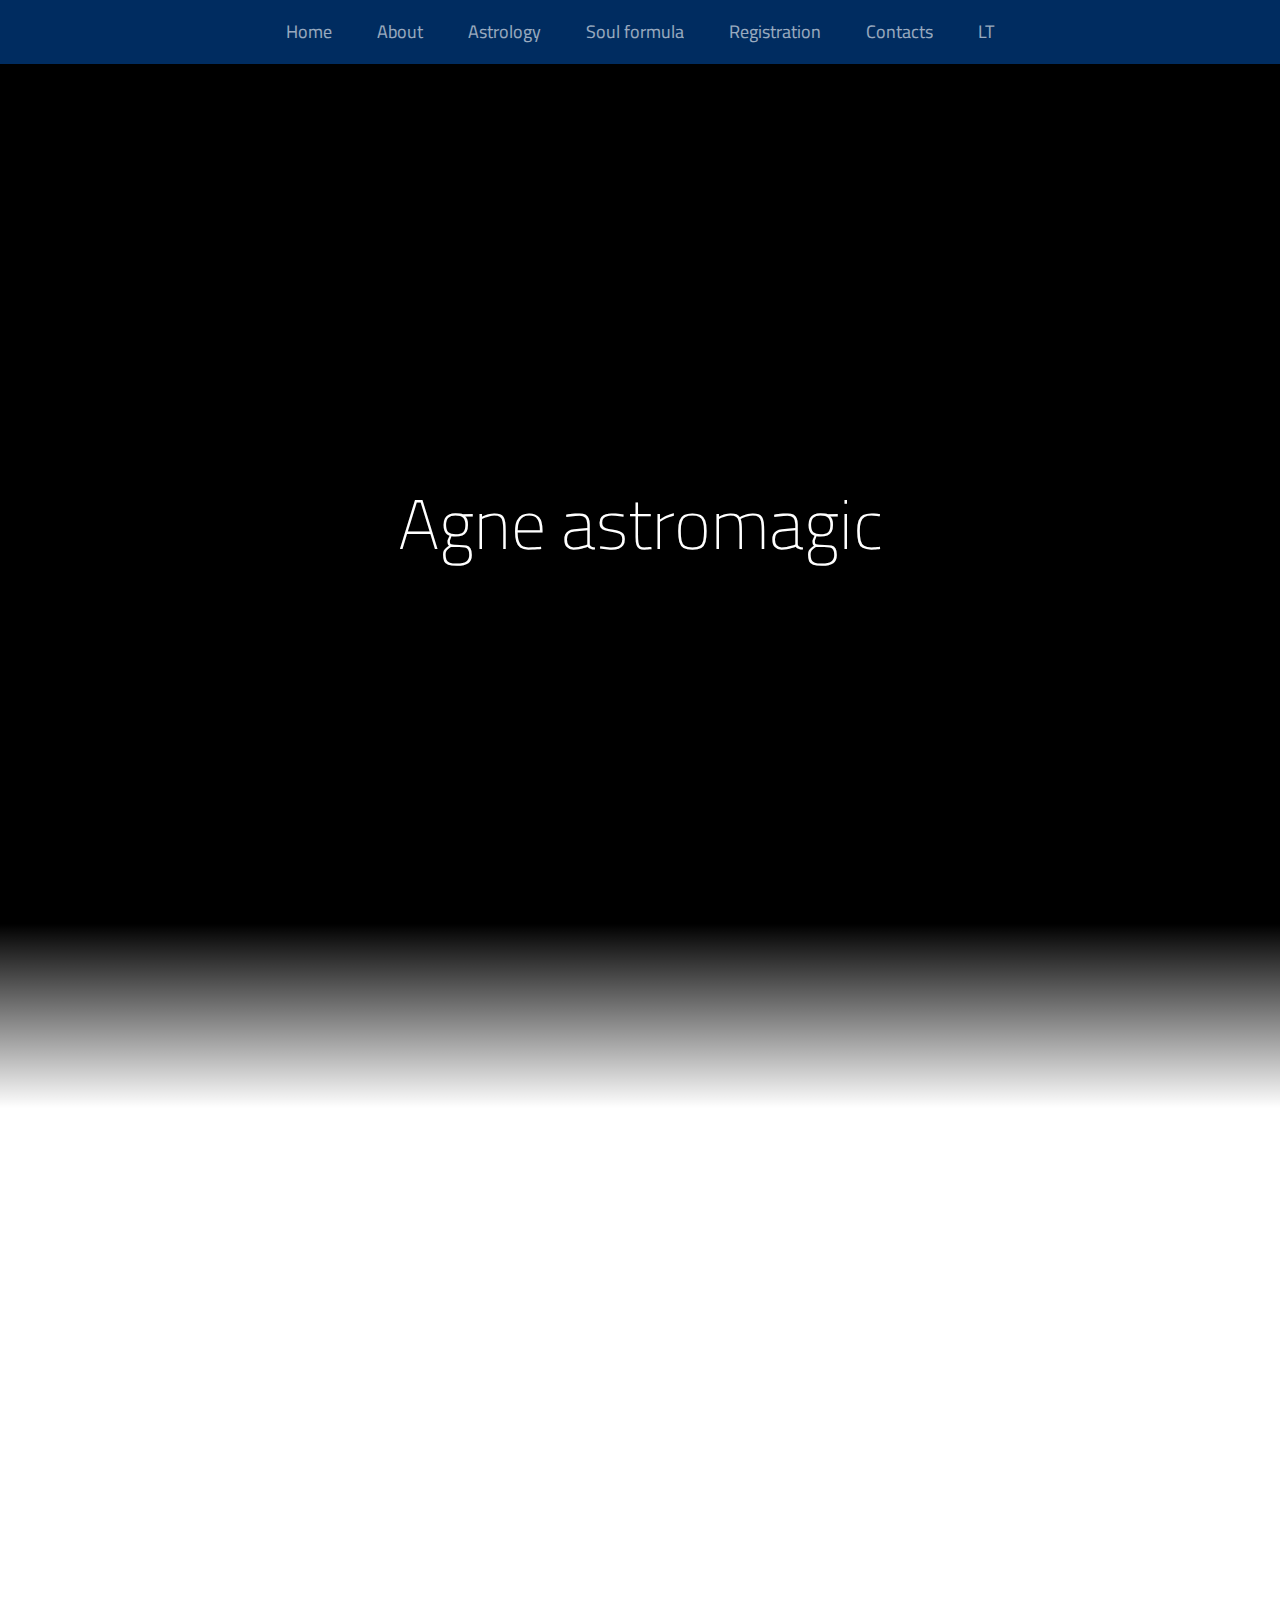
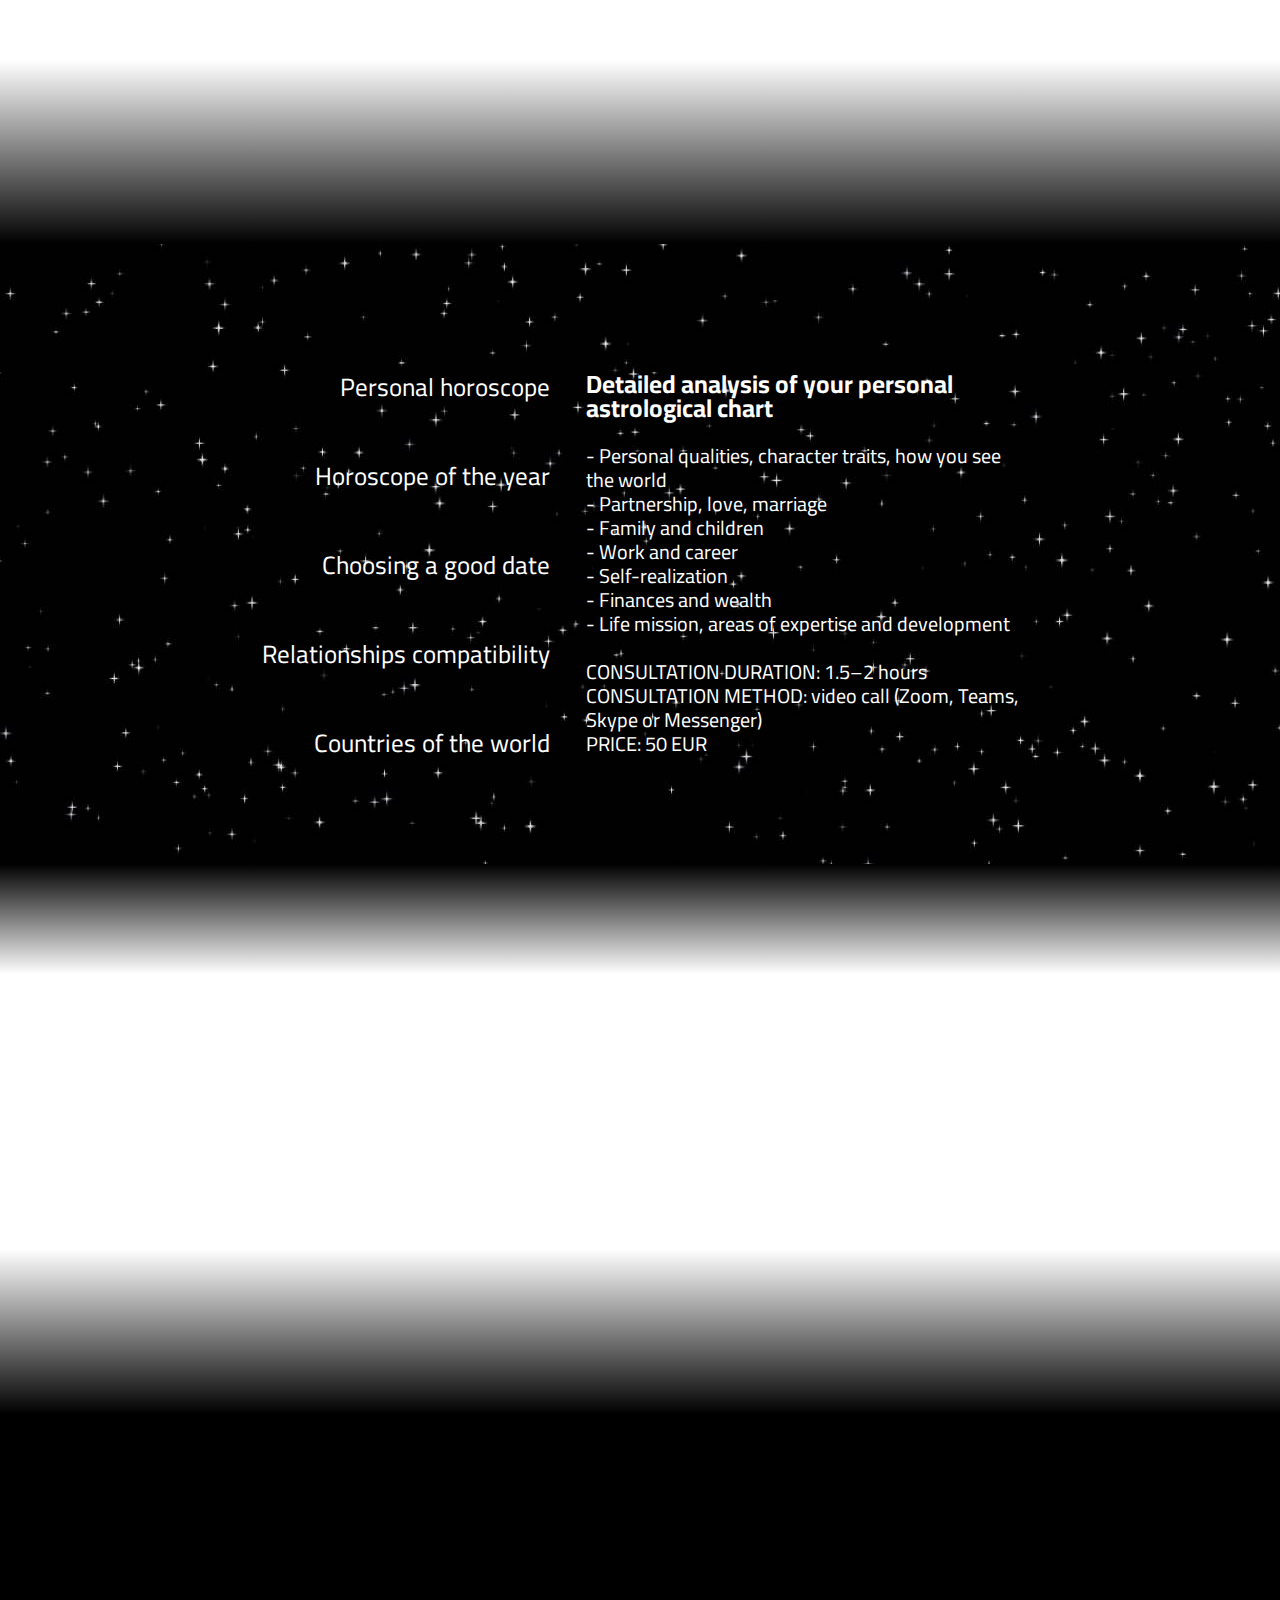
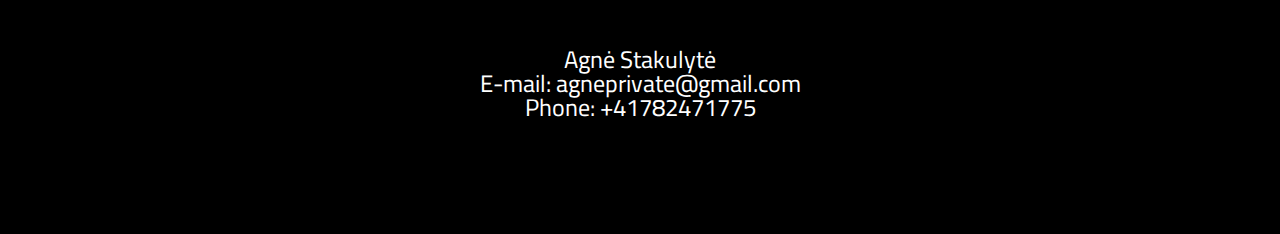
==== index2.html @ fbd7150d "b" ====
<!DOCTYPE html>
<html lang="en">

<head>
    <meta charset="UTF-8">
    <meta http-equiv="X-UA-Compatible" content="IE=edge">
    <meta name="viewport" content="width=device-width, initial-scale=1.0">

    <link rel="preconnect" href="https://fonts.googleapis.com">

    <link rel="preconnect" href="https://fonts.gstatic.com" crossorigin>
    <link rel="preconnect" href="https://fonts.googleapis.com">
    <link rel="preconnect" href="https://fonts.gstatic.com" crossorigin>
    <link
        href="https://fonts.googleapis.com/css2?family=Alegreya&family=Cairo&family=Dosis&family=El+Messiri&family=Homemade+Apple&family=Jost&family=Neonderthaw&family=Sacramento&family=Signika:wght@300&display=swap"
        rel="stylesheet">
    <link rel="stylesheet" href="css/style.css">
    <title>Document</title>
</head>

<body>


    <header>
        <div class="container">

            <nav>
                <ul>
                    <li>
                        <a href="#beggining">Home</a>
                    </li>
                    <li>
                        <a href="#about">About</a>
                    </li>
                    <li>
                        <a href="#astrology">Astrology</a>
                    </li>
                    <li>
                        <a href="#soul">Soul formula</a>
                    </li>
                    <li>
                        <a href="#registration">Registration</a>
                    </li>
                    <li>
                        <a href="#contacts">Contacts</a>
                    </li>
                    <li>
                        <a href="index.html">LT</a>
                    </li>
                </ul>
            </nav>

            <div id="mobile-menu-trigger" class="hamburger hamburger--elastic">
                <div class="hamburger-box">
                    <div class="hamburger-inner"></div>
                </div>
            </div>



        </div>
    </header>


    <main>
        <section class="hero" id="beggining">
            <div class="container">
                <div>
                </div>
                <h1 class="fade-in-text">Agne astromagic</h1>
            </div>
        </section>

        <section class="about" id="about">
            <div class="scroll-element js-scroll fade-in">
                <p>Hello, my name is Agne. I am a Vedic Astrologer and Soul formula consultant. I’ve been interested in
                    Astrology since my teenage years, when I was going through the books of Astrology, Chirology and
                    Numerology that I took from my mother.<br><br></p>
                <p>Although I graduated in economics and business management at University and worked in banking and
                    finance all my life, two years ago Astrology suddenly came back into my life. I wanted to know
                    myself, I was curious to find out what I am like, what influence the celestial bodies in the
                    Universe have on me, what gifts they gave me at my birth day and how they affect me on a daily
                    basis. After completing a course in Vedic Astrology and the Soul formula, I decided to not only use
                    the knowledge I had gained for myself, but also to share it with others.</p> <br>
                <p>I believe that Astrology can help us to know and understand ourselves better and explain why we
                    behave in certain ways and why certain things happen at certain times or in certain areas of life.
                    Once we know this, we can breathe a sigh of relief and reassurance that all is well with us - that
                    each person is unique and extraordinary, and that the celestial bodies and the universe have
                    prepared a bouquet of gifts for us to receive and enjoy.</p>
            </div>

        </section>



        <section class="astrology" id="astrology">



            <div class="container">

                <!-- <div class="gallery-box">
                   <img id="gallery">
               </div> -->

                <div class="selection-bar">
                    <button onclick="myFunction()" />
                    <p class="btn active">Personal horoscope</p></button>
                    <button onclick="myFunction2()" />
                    <p class="btn active">Horoscope of the year</p></button>
                    <button onclick="myFunction3()" />
                    <p class="btn active">Choosing a good date</p></button>
                    <button onclick="myFunction4()" />
                    <p class="btn active">Relationships compatibility</p></button>
                    <button onclick="myFunction5()" />
                    <p class="btn active">Countries of the world</p></button>
                </div>

                <div class="parent">
                    <div class="div1 mystyle active" id="myDIV">
                        <p>Detailed analysis of your personal astrological chart</p><br>
                        - Personal qualities, character traits, how you see the world<br>
                        - Partnership, love, marriage<br>
                        - Family and children<br>
                        - Work and career<br>
                        - Self-realization<br>
                        - Finances and wealth<br>
                        - Life mission, areas of expertise and development<br><br>

                        CONSULTATION DURATION: 1.5–2 hours<br>
                        CONSULTATION METHOD: video call (Zoom, Teams, Skype or Messenger)<br>
                        PRICE: 50 EUR
                    </div>
                    <div class="div2 mystyle" id="myDIV2">
                        <p>Astrological trends for the next 12 months</p><br>
                        - What astrological period are you currently in<br>
                        - Transits of the planets<br>
                        - Which area of your life Universe is calling you to review and improve?<br>
                        - Which area of your life does Universe want to bless and reward?<br>
                        - Which period is favorable for a career or romantic relationship<br><br>

                        CONSULTATION DURATION: 1 hour<br>
                        CONSULTATION METHOD: video call (Zoom, Teams, Skype or Messenger)<br>
                        PRICE: 30 EUR
                    </div>
                    <div class="div3 mystyle" id="myDIV3">
                        <p>Best time for:</p><br>

                        - birthday, family celebration;<br>
                        - wedding;<br>
                        - signing contracts;<br>
                        - real estate purchase;<br>
                        - beauty treatments, personal purchases.<br><br>

                        CONSULTATION DURATION: 0.5 hour<br>
                        CONSULTATION METHOD: video call (Zoom, Teams, Skype or Messenger)<br>
                        PRICE: 15 EUR
                    </div>
                    <div class="div4 mystyle" id="myDIV4">Astrological compatibility is examined with any person of your
                        choice (life partner, family member, colleague, etc.).<br><br>
                        <p>Astrological compatibility between people:</p><br>
                        - love partners;<br>
                        - business partners;<br>
                        - family members;<br>
                        - parents and children;<br>
                        - friends and other significant persons.<br><br>

                        CONSULTATION DURATION: 1–1.5 hour<br>
                        CONSULTATION METHOD: video call (Zoom, Teams, Skype or Messenger)<br>
                        PRICE: 50 EUR
                    </div>
                    <div class="div5 mystyle" id="myDIV5">
                        <p>Influence of countries by date of birth</p><br>
                        - Which countries are the best for career development and professional growth?<br>
                        - Where to travel for a passionate, romantic, and adventurous holiday?<br>
                        - Which countries would make you feel like you've lived there before and know it all well?<br>
                        - In which countries you would feel great euphoria at the beginning but great disappointment
                        after the pink sunglasses period?<br>
                        - In which countries you would relax and unwind?<br>
                        - Which countries would attract negative situations and which are best avoided?<br>
                        - Which countries would bring you closer to getting know yourself and self-fulfilment?<br><br>

                        CONSULTATION DURATION: 1 hour<br>
                        CONSULTATION METHOD: video call (Zoom, Teams, Skype or Messenger)<br>
                        PRICE: 20 EUR
                    </div>
                </div>
            </div>
        </section>







        <section class="soul" id="soul">

            <div class="scroll-element2 js-scroll2 slide-left2">
                <p>Personal formula according to the Aleksandr Astrogor’s methodology</p>
                Aleksandr Astrogor - author of the book "The Soul Formula" - defines the soul formula as God's stamp in
                our life passport, which captures the totality of a person's innate qualities, vocation, path of
                development and lessons. The main question is: Who are you, human being? The planets at the center of
                the formula represent the core of the human being, revealing his or her strongest natural character
                traits and talents.


            </div>

            <div class="scroll-element2 js-scroll2 slide-right2">The Soul Formula reveals how a person interacts with
                the people around him, what professions he would be suited to, what health problems he should beware of,
                what kind of partner he is most suited to and what he is subconsciously seeking.<br><br>

                CONSULTATION DURATION: 1-1,5 hour<br>
                CONSULTATION METHOD: video call (Zoom, Teams, Skype or Messenger)<br>
                PRICE: 50 EUR

            </div>

        </section>







        <section class="registration" id="registration">

            <div class="container">
                <script src="https://www.cognitoforms.com/f/seamless.js" data-key="kqcxq1kapUCRFlTGR3wyDQ"
                    data-form="2"></script>
            </div>



        </section>







        <section class="contacts" id="contacts">
            <div class="container">
                Agnė Stakulytė<br>
                E-mail: agneprivate@gmail.com<br>
                Phone: +41782471775
            </div>
        </section>

    </main>













    <script src="script.js"></script>




</body>

</html>
---- css/style.css ----
*{-webkit-box-sizing:border-box;box-sizing:border-box;margin:0}html{scroll-behavior:smooth}body{font-family:Cairo,Helvetica,sans-serif;cursor:url("../images/light-small.png"),auto;max-width:100%;overflow-x:hidden;margin:0;padding:0;line-height:150%}.container{width:100%;margin:0 auto;padding:0 20px;-webkit-box-sizing:border-box;box-sizing:border-box}main{width:100%}header{position:-webkit-sticky;position:sticky;top:0;left:0;width:100%;z-index:999;background-color:#002c60;font-size:18px;right:0}@media(max-width: 800px){header{padding:10px 0}}header .container{display:-webkit-box;display:-webkit-flex;display:-ms-flexbox;display:flex;-webkit-box-pack:center;-webkit-justify-content:center;-ms-flex-pack:center;justify-content:center;-webkit-box-align:center;-webkit-align-items:center;-ms-flex-align:center;align-items:center;padding-top:20px;padding-bottom:20px;margin:0}header .container .hamburger{display:none;overflow:visible;margin:-15px;padding:15px;cursor:pointer;-webkit-transition:.3s ease-in-out;-o-transition:.3s ease-in-out;transition:.3s ease-in-out}@media(max-width: 800px){header .container .hamburger{display:inline-block}}header .container .hamburger .hamburger-box{position:relative;display:inline-block;width:20px;height:16px}header .container .hamburger .hamburger-box .hamburger-inner,header .container .hamburger .hamburger-box .hamburger-inner:before,header .container .hamburger .hamburger-box .hamburger-inner:after{position:absolute;width:20px;height:2px;-webkit-transition:.3s ease-in-out;-o-transition:.3s ease-in-out;transition:.3s ease-in-out;background-color:#fff}header .container .hamburger .hamburger-box .hamburger-inner:before,header .container .hamburger .hamburger-box .hamburger-inner:after{content:"";display:block}header .container .hamburger .hamburger-box .hamburger-inner:before{-webkit-transition:top .1s ease-in .25s,opacity .1s ease-in,background-color .3s ease-in-out;-o-transition:top .1s ease-in .25s,opacity .1s ease-in,background-color .3s ease-in-out;transition:top .1s ease-in .25s,opacity .1s ease-in,background-color .3s ease-in-out;top:-6px}header .container .hamburger .hamburger-box .hamburger-inner:after{bottom:-6px;-webkit-transition:bottom .1s ease-in .25s,background-color .3s ease-in-out,-webkit-transform .22s cubic-bezier(0.55, 0.055, 0.675, 0.19);transition:bottom .1s ease-in .25s,background-color .3s ease-in-out,-webkit-transform .22s cubic-bezier(0.55, 0.055, 0.675, 0.19);-o-transition:bottom .1s ease-in .25s,transform .22s cubic-bezier(0.55, 0.055, 0.675, 0.19),background-color .3s ease-in-out;transition:bottom .1s ease-in .25s,transform .22s cubic-bezier(0.55, 0.055, 0.675, 0.19),background-color .3s ease-in-out;transition:bottom .1s ease-in .25s,transform .22s cubic-bezier(0.55, 0.055, 0.675, 0.19),background-color .3s ease-in-out,-webkit-transform .22s cubic-bezier(0.55, 0.055, 0.675, 0.19)}header .container .hamburger .hamburger-box .hamburger-inner{top:50%;display:block;-webkit-transition-timing-function:cubic-bezier(0.55, 0.055, 0.675, 0.19);-o-transition-timing-function:cubic-bezier(0.55, 0.055, 0.675, 0.19);transition-timing-function:cubic-bezier(0.55, 0.055, 0.675, 0.19);-webkit-transition-duration:.22s;-o-transition-duration:.22s;transition-duration:.22s}header .container .hamburger.active .hamburger-inner{-webkit-transition-delay:.12s;-o-transition-delay:.12s;transition-delay:.12s;-webkit-transition-timing-function:cubic-bezier(0.215, 0.61, 0.355, 1);-o-transition-timing-function:cubic-bezier(0.215, 0.61, 0.355, 1);transition-timing-function:cubic-bezier(0.215, 0.61, 0.355, 1);-webkit-transform:rotate(225deg);-ms-transform:rotate(225deg);transform:rotate(225deg)}header .container .hamburger.active .hamburger-inner:before{top:0;-webkit-transition:top .1s ease-out,opacity .1s ease-out .12s,background-color .3s ease-in-out;-o-transition:top .1s ease-out,opacity .1s ease-out .12s,background-color .3s ease-in-out;transition:top .1s ease-out,opacity .1s ease-out .12s,background-color .3s ease-in-out;opacity:0}header .container .hamburger.active .hamburger-inner:after{bottom:0;-webkit-transition:bottom .1s ease-out,background-color .3s ease-in-out,-webkit-transform .22s cubic-bezier(0.215, 0.61, 0.355, 1) .12s;transition:bottom .1s ease-out,background-color .3s ease-in-out,-webkit-transform .22s cubic-bezier(0.215, 0.61, 0.355, 1) .12s;-o-transition:bottom .1s ease-out,transform .22s cubic-bezier(0.215, 0.61, 0.355, 1) .12s,background-color .3s ease-in-out;transition:bottom .1s ease-out,transform .22s cubic-bezier(0.215, 0.61, 0.355, 1) .12s,background-color .3s ease-in-out;transition:bottom .1s ease-out,transform .22s cubic-bezier(0.215, 0.61, 0.355, 1) .12s,background-color .3s ease-in-out,-webkit-transform .22s cubic-bezier(0.215, 0.61, 0.355, 1) .12s;-webkit-transform:rotate(-90deg);-ms-transform:rotate(-90deg);transform:rotate(-90deg)}header .container .hamburger.active .hamburger-inner,header .container .hamburger.active .hamburger-inner:before,header .container .hamburger.active .hamburger-inner:after{background-color:#fff}@media(max-width: 800px){header .container nav{position:absolute;width:100%;height:230px;top:92px;padding:0;padding-top:20px;margin-left:-20px;opacity:0}}@media(max-width: 800px)and (max-width: 800px){header .container nav.active{opacity:1;margin-left:0}}header .container nav ul{list-style:none;display:-webkit-box;display:-webkit-flex;display:-ms-flexbox;display:flex;padding:0}@media(max-width: 800px){header .container nav ul{-webkit-box-orient:vertical;-webkit-box-direction:normal;-webkit-flex-direction:column;-ms-flex-direction:column;flex-direction:column;-webkit-box-pack:center;-webkit-justify-content:center;-ms-flex-pack:center;justify-content:center;-webkit-box-align:center;-webkit-align-items:center;-ms-flex-align:center;align-items:center}}header .container nav ul li:not(:last-child){margin-right:45px}@media(max-width: 800px){header .container nav ul li:not(:last-child){margin:0px;padding-bottom:10px}}header .container nav ul li a{text-decoration:none;color:#fff;opacity:.6;-webkit-transition:.3s ease-in-out;-o-transition:.3s ease-in-out;transition:.3s ease-in-out;cursor:url("../images/light-small.png"),auto}header .container nav ul li a:hover{opacity:1;cursor:url("../images/light-small.png"),auto;-webkit-transform:scale(2);-ms-transform:scale(2);transform:scale(2)}.hero{background-color:#000;padding-top:110px;padding-bottom:50px;display:-webkit-box;display:-webkit-flex;display:-ms-flexbox;display:flex;-webkit-box-align:center;-webkit-align-items:center;-ms-flex-align:center;align-items:center;-webkit-box-pack:center;-webkit-justify-content:center;-ms-flex-pack:center;justify-content:center}.hero .container{width:700px;height:700px;display:-webkit-box;display:-webkit-flex;display:-ms-flexbox;display:flex;-webkit-box-align:center;-webkit-align-items:center;-ms-flex-align:center;align-items:center;-webkit-box-pack:center;-webkit-justify-content:center;-ms-flex-pack:center;justify-content:center;-webkit-align-content:center;-ms-flex-line-pack:center;align-content:center;-webkit-box-orient:vertical;-webkit-box-direction:normal;-webkit-flex-direction:column;-ms-flex-direction:column;flex-direction:column;margin:0}@media(max-width: 500px){.hero .container{width:500px;height:500px;padding:0}}.hero .container div{width:450px;height:450px;background-image:url("../images/starry-sky.jpg");border-radius:50%;display:-webkit-box;display:-webkit-flex;display:-ms-flexbox;display:flex;-webkit-box-pack:center;-webkit-justify-content:center;-ms-flex-pack:center;justify-content:center;-webkit-box-align:center;-webkit-align-items:center;-ms-flex-align:center;align-items:center;position:relative;text-align:center;-webkit-animation:spin 18s linear infinite;animation:spin 18s linear infinite}@media(max-width: 500px){.hero .container div{font-size:40px;width:400px;height:400px}}@media(max-width: 320px){.hero .container div{font-size:40px;width:320px;height:320px}}@-webkit-keyframes spin{100%{-webkit-transform:rotate(360deg);transform:rotate(360deg)}}@keyframes spin{100%{-webkit-transform:rotate(360deg);transform:rotate(360deg)}}.hero .container div:before{content:"";color:#fff;font-size:40px;position:absolute;background-image:-o-radial-gradient(transparent 20%, black 80%);background-image:radial-gradient(transparent 20%, black 80%);display:-webkit-box;display:-webkit-flex;display:-ms-flexbox;display:flex;-webkit-box-pack:center;-webkit-justify-content:center;-ms-flex-pack:center;justify-content:center;-webkit-box-align:center;-webkit-align-items:center;-ms-flex-align:center;align-items:center;top:0;left:0;width:100%;height:100%;border-radius:50%}.hero .container .fade-in-text{display:-webkit-box;display:-webkit-flex;display:-ms-flexbox;display:flex;-webkit-box-align:center;-webkit-align-items:center;-ms-flex-align:center;align-items:center;-webkit-box-pack:center;-webkit-justify-content:center;-ms-flex-pack:center;justify-content:center;width:200%;font-family:Cairo,Helvetica,sans-serif;font-weight:100;font-size:70px;color:#fff;-webkit-animation:fadeIn linear 6s;animation:fadeIn linear 6s;position:absolute}@media(max-width: 800px){.hero .container .fade-in-text{font-size:40px}}@media(max-width: 500px){.hero .container .fade-in-text{font-size:30px}}@-webkit-keyframes fadeIn{0%{opacity:0}100%{opacity:1}}@keyframes fadeIn{0%{opacity:0}100%{opacity:1}}.about{display:-webkit-box;display:-webkit-flex;display:-ms-flexbox;display:flex;width:100%;-webkit-box-pack:center;-webkit-justify-content:center;-ms-flex-pack:center;justify-content:center;-webkit-box-align:center;-webkit-align-items:center;-ms-flex-align:center;align-items:center;text-align:justify;color:#fff;padding-left:20%;padding-right:20%;padding-top:20%;padding-bottom:20%;font-size:20px;position:relative;margin:0;background-image:url("../images/black-blue.png");background-size:cover;position:relative}@media(max-width: 800px){.about{padding-left:10%;padding-right:10%;padding-bottom:10%}}@media(max-width: 450px){.about{text-align:left}}.about:before{content:"";position:absolute;background:-webkit-gradient(linear, left top, left bottom, from(black), color-stop(20%, transparent), color-stop(80%, transparent), to(black));background:-o-linear-gradient(black 0%, transparent 20%, transparent 80%, black 100%);background:linear-gradient(black 0%, transparent 20%, transparent 80%, black 100%);background-size:cover;top:0;left:0;width:100%;height:100%}.about .scrol-element{width:100%;height:50%;margin-top:50px;margin-bottom:50px;position:relative}.about .js-scroll{opacity:0;-webkit-transition:opacity 500ms;-o-transition:opacity 500ms;transition:opacity 500ms}.about .js-scroll.scrolled{opacity:1}.about .scrolled.fade-in{-webkit-animation:fade-in 2s ease-in-out both;animation:fade-in 2s ease-in-out both}@-webkit-keyframes fade-in{0%{opacity:0}100%{opacity:1}}@keyframes fade-in{0%{opacity:0}100%{opacity:1}}.astrology{display:-webkit-box;display:-webkit-flex;display:-ms-flexbox;display:flex;width:100%;background-image:url("../images/black-sky4.jpg");background-size:cover;padding-bottom:100px;position:relative;height:auto;padding-top:100px}.astrology:before{content:"";height:80%;width:100%;background-image:url("../images/twinkling.png");-webkit-animation-name:moving;animation-name:moving;-webkit-animation-duration:3s;animation-duration:3s;-webkit-animation-iteration-count:infinite;animation-iteration-count:infinite;-webkit-animation-direction:alternate;animation-direction:alternate;opacity:.6;position:absolute;z-index:5;background-size:contain;background-repeat:repeat;margin-top:-100px}@-webkit-keyframes moving{0%{-webkit-transform:translateY(0%);transform:translateY(0%)}100%{-webkit-transform:translateY(100px);transform:translateY(100px)}}@keyframes moving{0%{-webkit-transform:translateY(0%);transform:translateY(0%)}100%{-webkit-transform:translateY(100px);transform:translateY(100px)}}.astrology .container{display:-webkit-box;display:-webkit-flex;display:-ms-flexbox;display:flex;-webkit-justify-content:space-around;-ms-flex-pack:distribute;justify-content:space-around;height:400px;width:100%;margin:0;position:relative;margin-top:20px;padding-left:20%;padding-right:20%}@media(max-width: 800px){.astrology .container{padding-left:10px;padding-right:10px}}@media(max-width: 1200px){.astrology .container{-webkit-box-orient:vertical;-webkit-box-direction:normal;-webkit-flex-direction:column;-ms-flex-direction:column;flex-direction:column;margin-top:100px;height:600px}}.astrology .container .selection-bar{display:-webkit-box;display:-webkit-flex;display:-ms-flexbox;display:flex;-webkit-box-orient:vertical;-webkit-box-direction:normal;-webkit-flex-direction:column;-ms-flex-direction:column;flex-direction:column;-webkit-box-pack:center;-webkit-justify-content:center;-ms-flex-pack:center;justify-content:center;-webkit-box-align:end;-webkit-align-items:flex-end;-ms-flex-align:end;align-items:flex-end;height:100%;width:320px;-webkit-flex-wrap:nowrap;-ms-flex-wrap:nowrap;flex-wrap:nowrap;word-wrap:normal;white-space:nowrap;position:relative}@media(max-width: 1200px){.astrology .container .selection-bar{height:30px;width:100%;-webkit-box-pack:center;-webkit-justify-content:center;-ms-flex-pack:center;justify-content:center;-webkit-box-align:center;-webkit-align-items:center;-ms-flex-align:center;align-items:center;text-align:center;font-size:18px;margin-bottom:150px}}.astrology .container .selection-bar button{border:none;background-color:transparent;color:#fff;font-size:25px;cursor:pointer;margin-bottom:40px;font-family:Cairo,Helvetica,sans-serif;z-index:65;-webkit-flex-wrap:nowrap;-ms-flex-wrap:nowrap;flex-wrap:nowrap;word-wrap:normal;white-space:nowrap}@media(max-width: 1100px){.astrology .container .selection-bar button{font-size:20px;margin-bottom:0}}.astrology .container .selection-bar button:last-of-type{margin-bottom:0px}@media(max-width: 1100px){.astrology .container .selection-bar button:last-of-type{margin-bottom:40px}}.astrology .container .selection-bar button:focus{font-weight:bold;outline:none;background-color:#fff;border-radius:2px;padding-left:5px;padding-right:5px;color:#000;opacity:.8}.astrology .container .selection-bar button:hover{font-weight:bold}@keyframes fadeIn{0%{-webkit-transform:scale(0);transform:scale(0)}100%{-webkit-transform:scale(1);transform:scale(1)}}.astrology .container .parent{display:-webkit-box;display:-webkit-flex;display:-ms-flexbox;display:flex;width:520px;-webkit-box-pack:start;-webkit-justify-content:flex-start;-ms-flex-pack:start;justify-content:flex-start;-webkit-box-align:center;-webkit-align-items:center;-ms-flex-align:center;align-items:center;-webkit-align-self:center;-ms-flex-item-align:center;align-self:center;margin:auto;height:100%;color:#fff;position:relative}@media(max-width: 400px){.astrology .container .parent{height:700px;padding-top:200px}}@media(max-width: 800px){.astrology .container .parent{-webkit-box-pack:center;-webkit-justify-content:center;-ms-flex-pack:center;justify-content:center;-webkit-box-orient:vertical;-webkit-box-direction:normal;-webkit-flex-direction:column;-ms-flex-direction:column;flex-direction:column;width:320px}}@media(max-width: 1100px){.astrology .container .parent{-webkit-box-orient:vertical;-webkit-box-direction:normal;-webkit-flex-direction:column;-ms-flex-direction:column;flex-direction:column}}.astrology .container .parent .div1,.astrology .container .parent .div2,.astrology .container .parent .div3,.astrology .container .parent .div4,.astrology .container .parent .div5{position:absolute;height:520px;display:-webkit-box;display:-webkit-flex;display:-ms-flexbox;display:flex;-webkit-box-orient:vertical;-webkit-box-direction:normal;-webkit-flex-direction:column;-ms-flex-direction:column;flex-direction:column;-webkit-box-pack:center;-webkit-justify-content:center;-ms-flex-pack:center;justify-content:center;-webkit-box-align:start;-webkit-align-items:flex-start;-ms-flex-align:start;align-items:flex-start;z-index:55;text-align:left;font-size:20px;margin-left:30px;-webkit-flex-wrap:wrap;-ms-flex-wrap:wrap;flex-wrap:wrap}@media(max-width: 1100px){.astrology .container .parent .div1,.astrology .container .parent .div2,.astrology .container .parent .div3,.astrology .container .parent .div4,.astrology .container .parent .div5{position:absolute;width:100%;margin-left:0;-webkit-box-pack:start;-webkit-justify-content:flex-start;-ms-flex-pack:start;justify-content:flex-start}}@media(max-width: 400px){.astrology .container .parent .div1,.astrology .container .parent .div2,.astrology .container .parent .div3,.astrology .container .parent .div4,.astrology .container .parent .div5{height:700px}}.astrology .container .parent .div1 p,.astrology .container .parent .div2 p,.astrology .container .parent .div3 p,.astrology .container .parent .div4 p,.astrology .container .parent .div5 p{font-size:25px;font-weight:bold;text-align:left}.astrology .mystyle{opacity:0;position:relative}.astrology .mystyle2{-webkit-animation:fadeIn linear 2s;animation:fadeIn linear 2s}@keyframes fadeIn{0%{opacity:0}100%{opacity:1}}.astrology .active{opacity:1}.soul{display:-webkit-box;display:-webkit-flex;display:-ms-flexbox;display:flex;width:100%;-webkit-justify-content:space-around;-ms-flex-pack:distribute;justify-content:space-around;text-align:center;color:#fff;font-size:20px;position:relative;margin:0;background-image:url("../images/black-blue.png");background-size:cover;position:relative;padding-left:7%;padding-right:7%;padding-top:150px;padding-bottom:100px}@media(max-width: 800px){.soul{-webkit-box-orient:vertical;-webkit-box-direction:normal;-webkit-flex-direction:column;-ms-flex-direction:column;flex-direction:column;-webkit-box-align:center;-webkit-align-items:center;-ms-flex-align:center;align-items:center;padding-left:0%;padding-right:0%}}.soul:before{content:"";position:absolute;background:-webkit-gradient(linear, left top, left bottom, from(black), color-stop(20%, transparent), color-stop(70%, transparent), to(black));background:-o-linear-gradient(black 0%, transparent 20%, transparent 70%, black 100%);background:linear-gradient(black 0%, transparent 20%, transparent 70%, black 100%);background-size:cover;top:0;left:0;width:100%;height:100%}.scroll-element2{min-height:300px;width:80%;text-align:justify;padding-right:30px;padding-left:30px}@media(max-width: 800px){.scroll-element2:last-of-type{margin-top:80px}}@media(max-width: 500px){.scroll-element2{text-align:left}}@media(max-width: 500px){.scroll-element2:last-of-type{text-align:right}}.scroll-element2 p{padding-bottom:20px;font-size:25px;font-weight:bold;text-align:center}@media(max-width: 500px){.scroll-element2 p{text-align:inherit}}@media(max-width: 500px){.scroll-element2 p:last-of-type{text-align:inherit}}@media screen and (max-width: 650px){.soul{-webkit-box-orient:vertical;-webkit-box-direction:normal;-webkit-flex-direction:column;-ms-flex-direction:column;flex-direction:column;-webkit-align-content:inherit;-ms-flex-line-pack:inherit;align-content:inherit}.scroll-element2{height:100%}.scroll-element2{width:100%}}.js-scroll2{opacity:0;-webkit-transition:opacity 500ms;-o-transition:opacity 500ms;transition:opacity 500ms}.js-scroll2.scrolled2{opacity:1}.scrolled2.slide-left2{-webkit-animation:slide-in-left 2s ease-in-out both;animation:slide-in-left 2s ease-in-out both}@-webkit-keyframes slide-in-left{0%{-webkit-transform:translateX(-100px);transform:translateX(-100px);opacity:0}100%{-webkit-transform:translateX(0);transform:translateX(0);opacity:1}}@keyframes slide-in-left{0%{-webkit-transform:translateX(-100px);transform:translateX(-100px);opacity:0}100%{-webkit-transform:translateX(0);transform:translateX(0);opacity:1}}.scrolled2.slide-right2{-webkit-animation:slide-in-right 2s ease-in-out both;animation:slide-in-right 2s ease-in-out both}@-webkit-keyframes slide-in-right{0%{-webkit-transform:translateX(100px);transform:translateX(100px);opacity:0}100%{-webkit-transform:translateX(0);transform:translateX(0);opacity:1}}@keyframes slide-in-right{0%{-webkit-transform:translateX(100px);transform:translateX(100px);opacity:0}100%{-webkit-transform:translateX(0);transform:translateX(0);opacity:1}}.registration{display:-webkit-box;display:-webkit-flex;display:-ms-flexbox;display:flex;-webkit-box-pack:center;-webkit-justify-content:center;-ms-flex-pack:center;justify-content:center;-webkit-box-align:center;-webkit-align-items:center;-ms-flex-align:center;align-items:center;padding-top:100px;width:100%;background-color:#000;position:relative}.registration .container{z-index:55;padding:10px;width:500px}.contacts{display:-webkit-box;display:-webkit-flex;display:-ms-flexbox;display:flex;height:300px;width:100%;-webkit-box-pack:center;-webkit-justify-content:center;-ms-flex-pack:center;justify-content:center;-webkit-box-align:center;-webkit-align-items:center;-ms-flex-align:center;align-items:center;text-align:center;color:#fff;padding-left:15%;padding-right:15%;font-size:25px;margin:0;background-color:#000}.contacts .container{display:-webkit-box;display:-webkit-flex;display:-ms-flexbox;display:flex;-webkit-box-pack:center;-webkit-justify-content:center;-ms-flex-pack:center;justify-content:center;-webkit-box-align:center;-webkit-align-items:center;-ms-flex-align:center;align-items:center;height:45%;padding:0;margin:0;position:relative;font-size:24px;color:#fff}
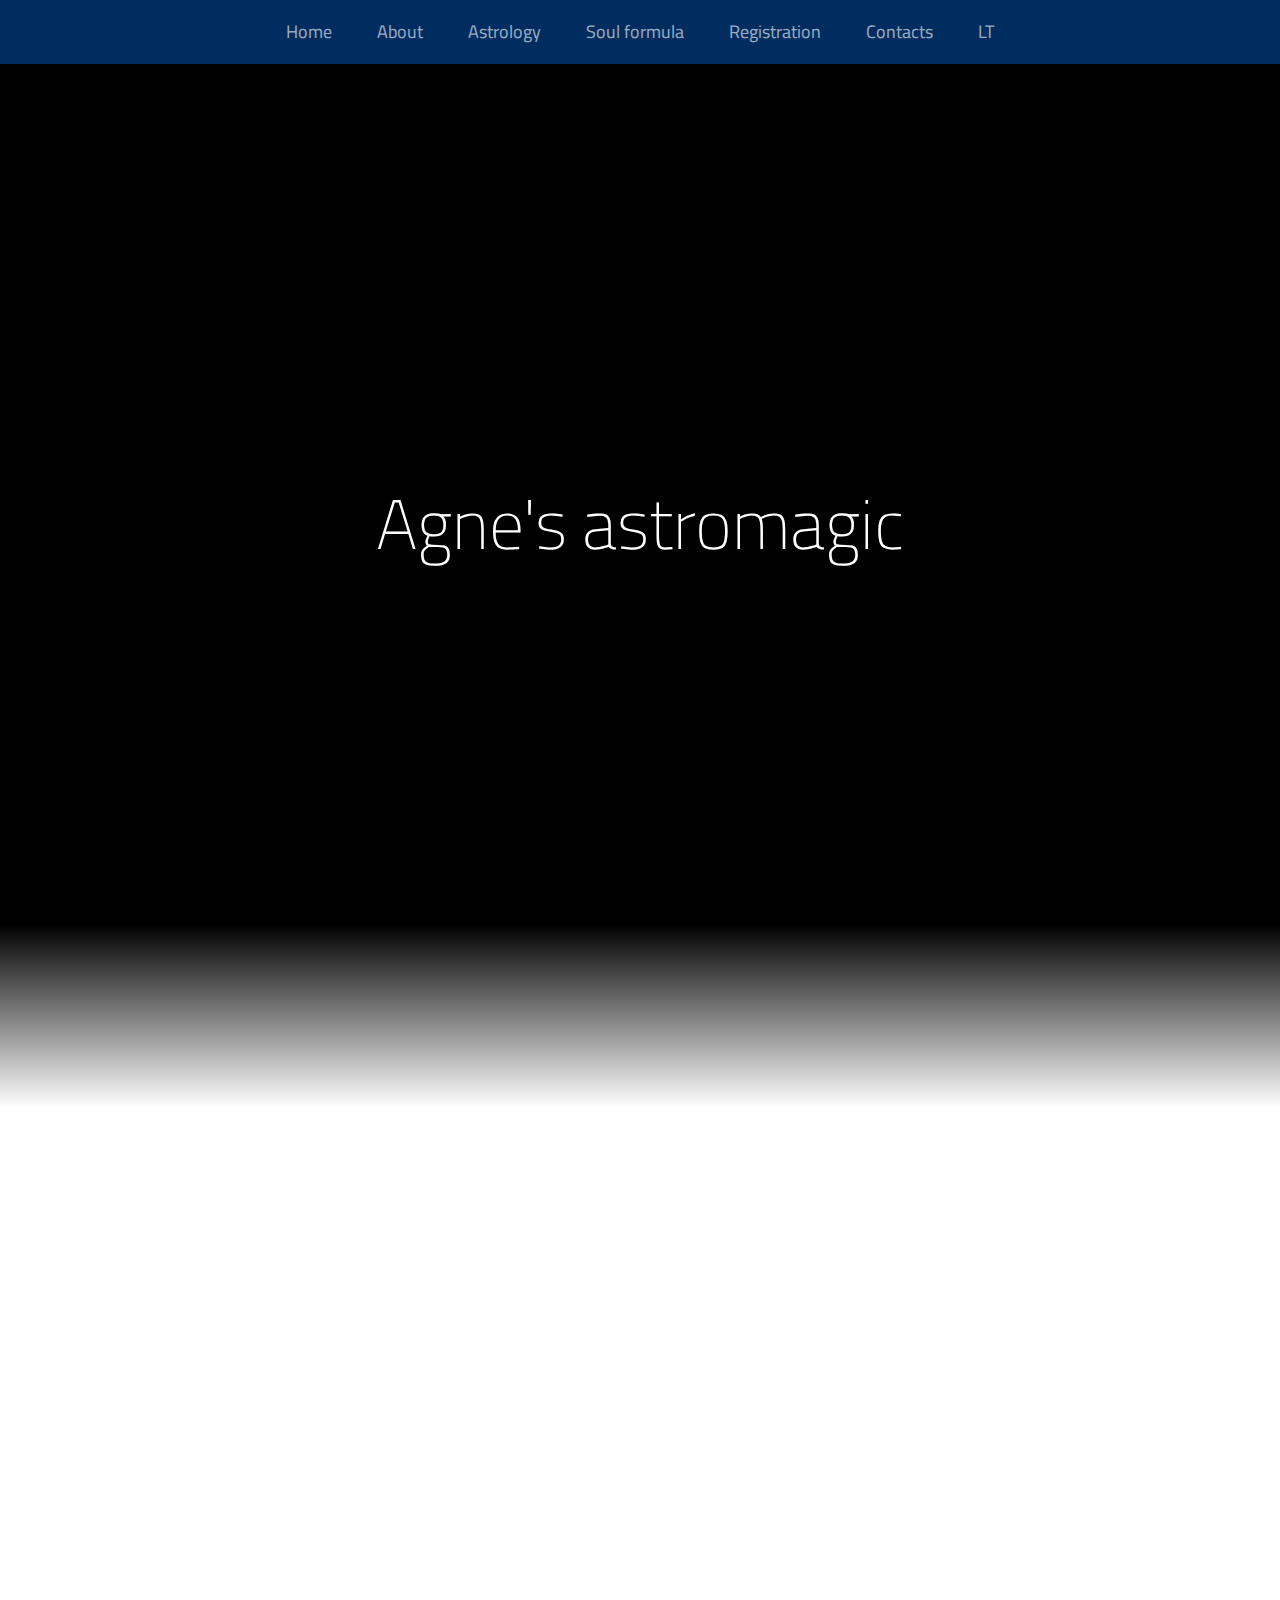
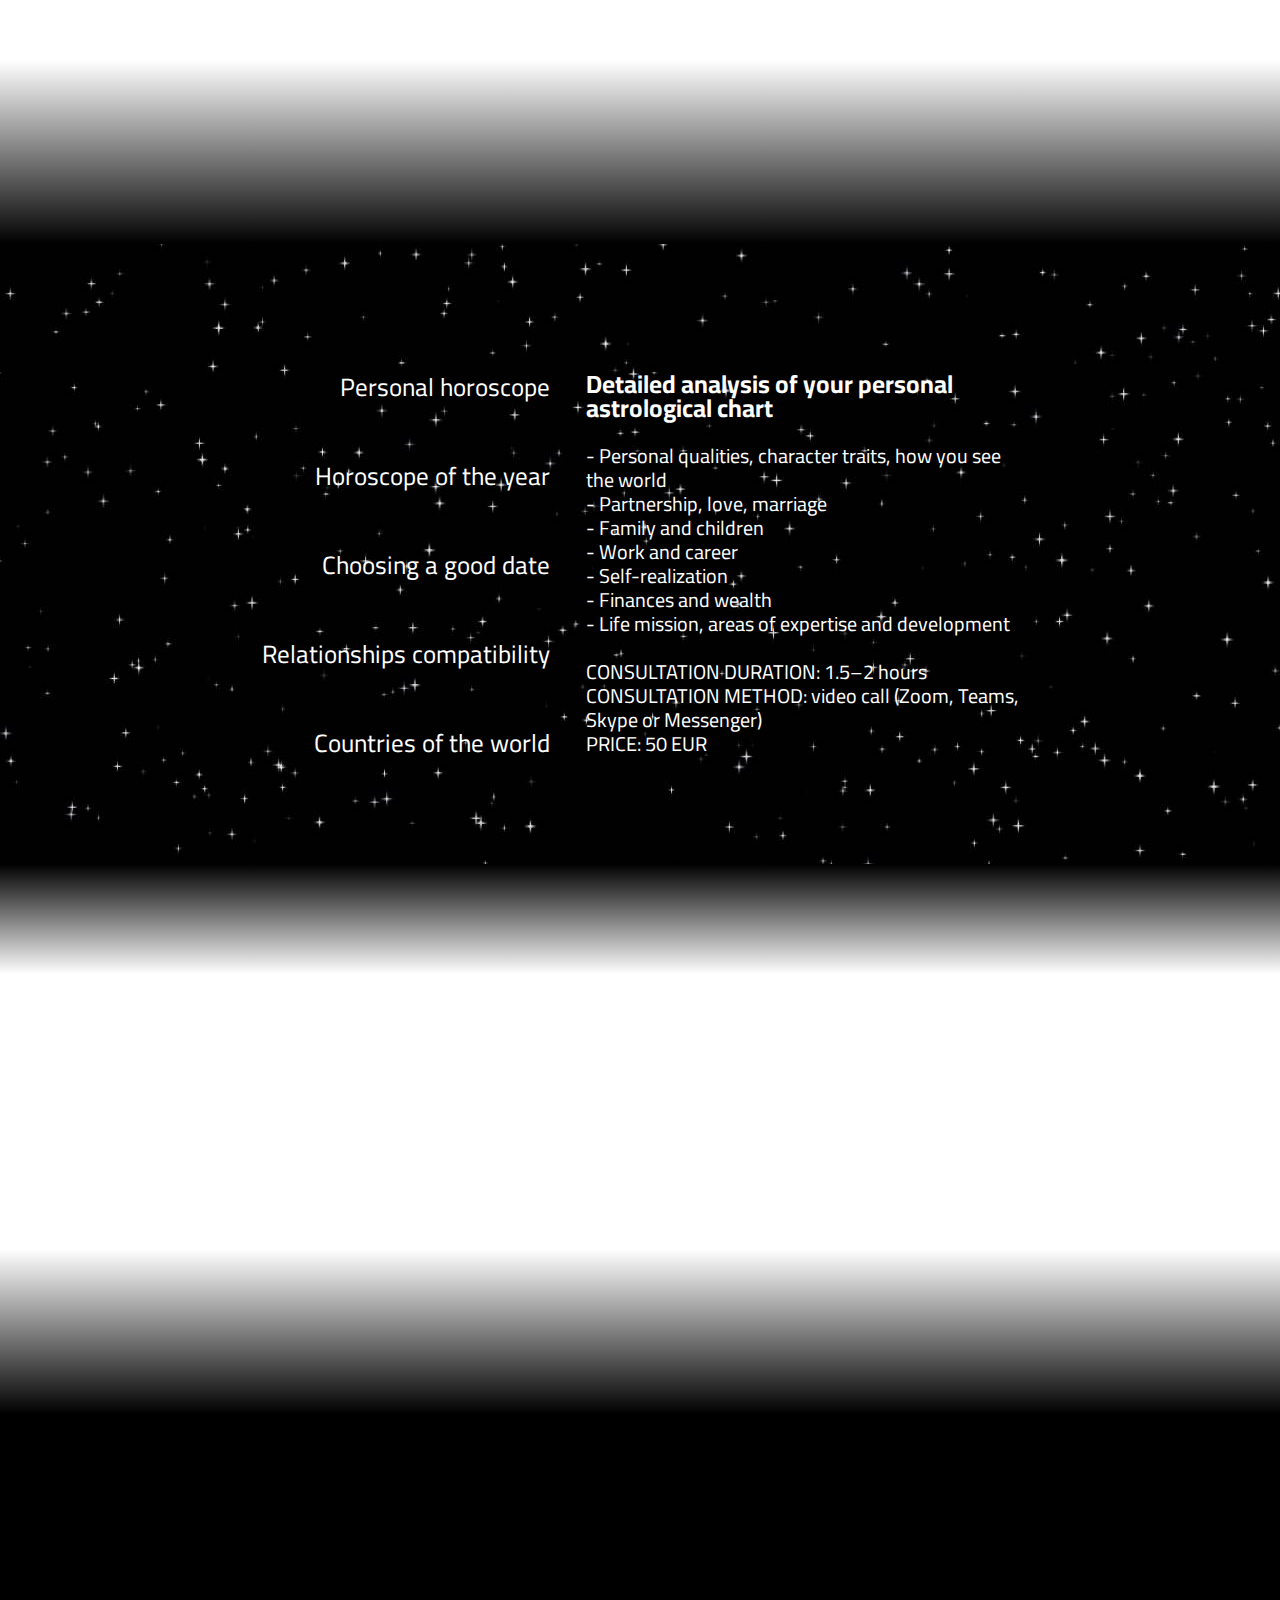
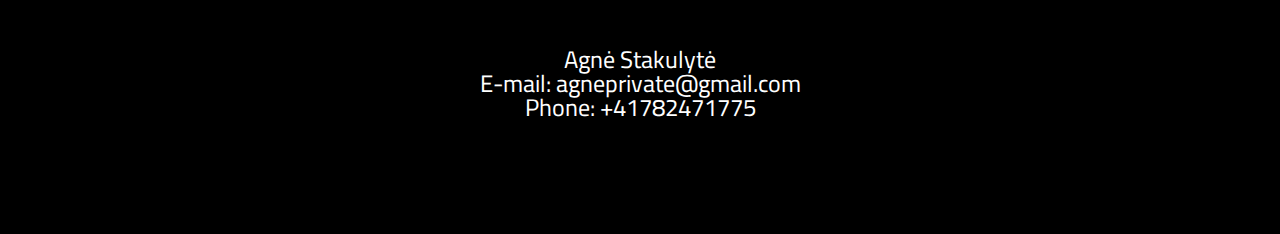
==== commit 137c1900: "be" ====
--- a/index2.html
+++ b/index2.html
@@ -67,7 +67,7 @@
             <div class="container">
                 <div>
                 </div>
-                <h1 class="fade-in-text">Agne astromagic</h1>
+                <h1 class="fade-in-text">Agne's astromagic</h1>
             </div>
         </section>
 
@@ -228,8 +228,7 @@
         <section class="registration" id="registration">
 
             <div class="container">
-                <script src="https://www.cognitoforms.com/f/seamless.js" data-key="kqcxq1kapUCRFlTGR3wyDQ"
-                    data-form="2"></script>
+                <script src="https://www.cognitoforms.com/f/seamless.js" data-key="kqcxq1kapUCRFlTGR3wyDQ" data-form="2"></script>
             </div>
 
 
